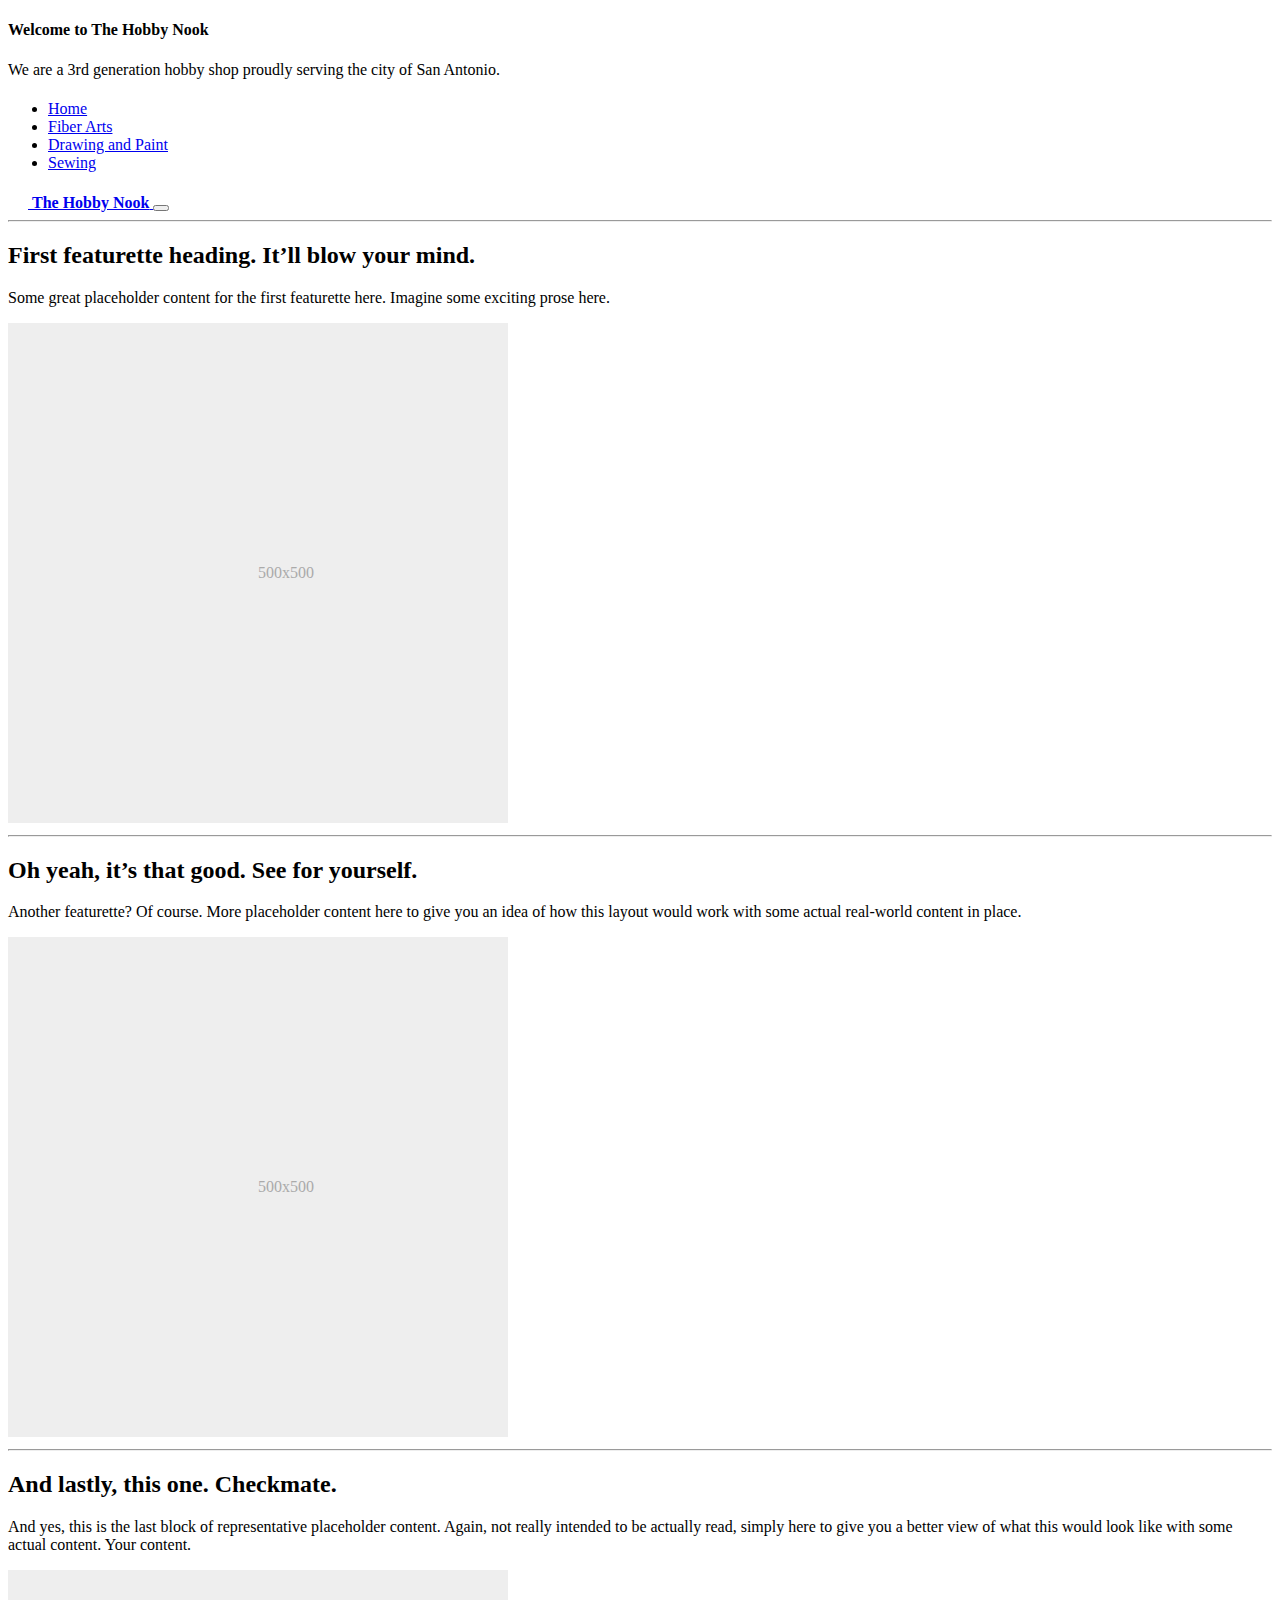
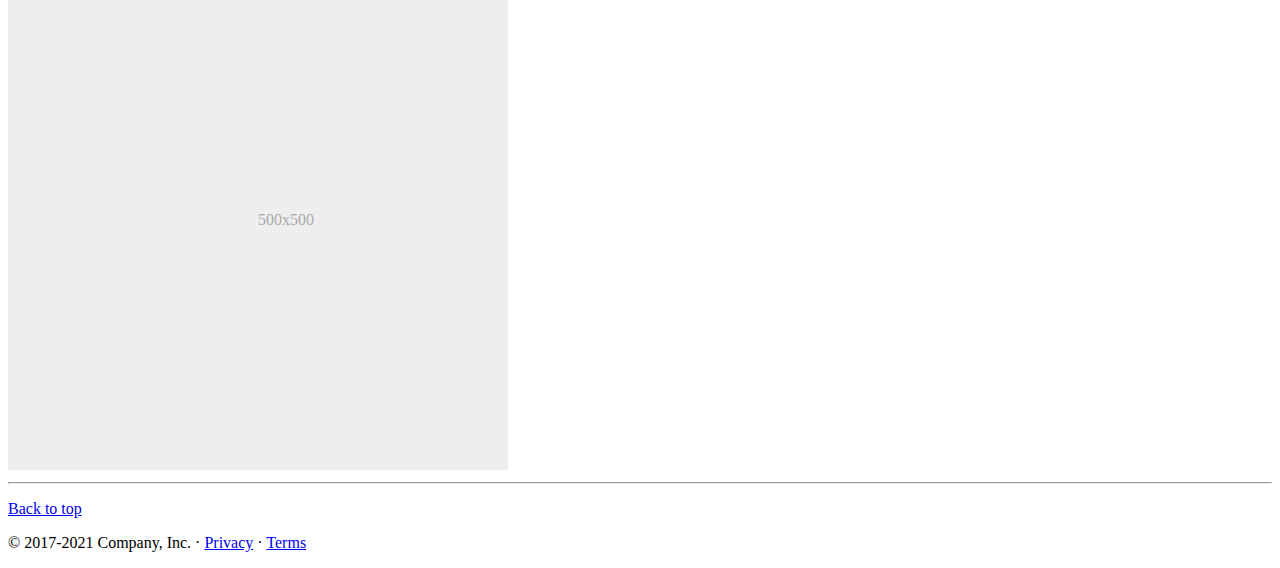
==== drawing.html @ 64a1fa50 "original design" ====
<!DOCTYPE html>
<html>
    <head>
        <meta charset="utf-8">
        <meta name="viewport" content="width=device-width, initial-scale=1, shrink-to-fit=no">
        <meta http-equiv="x-ua-compatible" content="ie=edge">
        <title>The Hobby Nook | Drawing & Paint</title>
        <link rel="stylesheet" href="https://cdn.jsdelivr.net/npm/bootstrap@4.6.0/dist/css/bootstrap.min.css" integrity="sha384-B0vP5xmATw1+K9KRQjQERJvTumQW0nPEzvF6L/Z6nronJ3oUOFUFpCjEUQouq2+l" crossorigin="anonymous">
        <link href="./css/index.css">
    </head>
    <body>
        <header>
            <div class="collapse bg-dark" id="navbarHeader">
              <div class="container">
                <div class="row">
                  <div class="col-sm-8 col-md-7 py-4">
                    <h4 class="text-white">Welcome to The Hobby Nook</h4>
                    <p class="text-muted">We are a 3rd generation hobby shop proudly serving the city of San Antonio.</p>
                  </div>
                  <div class="col-sm-4 offset-md-1 py-4">
                    <h4 class="text-white"></h4>
                    <ul class="list-unstyled">
                      <li><a href="index.html" class="text-white">Home</a></li>
                      <li><a href="fiber.html" class="text-white">Fiber Arts</a></li>
                      <li><a href="drawing.html" class="text-white">Drawing and Paint</a></li>
                      <li><a href="sewing.html" class="text-white">Sewing</a></li>
                    </ul>
                  </div>
                </div>
              </div>
            </div>
            <div class="navbar navbar-dark bg-dark shadow-sm">
              <div class="container d-flex justify-content-between">
                <a href="#" class="navbar-brand d-flex align-items-center">
                  <svg xmlns="http://www.w3.org/2000/svg" width="20" height="20" fill="none" stroke="currentColor" stroke-linecap="round" stroke-linejoin="round" stroke-width="2" aria-hidden="true" class="mr-2" viewBox="0 0 24 24" focusable="false"></svg>
                  <strong>The Hobby Nook</strong>
                </a>
                <button class="navbar-toggler" type="button" data-toggle="collapse" data-target="#navbarHeader" aria-controls="navbarHeader" aria-expanded="false" aria-label="Toggle navigation">
                  <span class="navbar-toggler-icon"></span>
                </button>
              </div>
            </div>
          </header>
        <hr class="featurette-divider">
          
              <div class="row featurette">
                <div class="col-md-7">
                  <h2 class="featurette-heading">First featurette heading. <span class="text-muted">It’ll blow your mind.</span></h2>
                  <p class="lead">Some great placeholder content for the first featurette here. Imagine some exciting prose here.</p>
                </div>
                <div class="col-md-5">
                  <svg class="bd-placeholder-img bd-placeholder-img-lg featurette-image img-fluid mx-auto" width="500" height="500" xmlns="http://www.w3.org/2000/svg" role="img" aria-label="Placeholder: 500x500" preserveAspectRatio="xMidYMid slice" focusable="false"><title>Placeholder</title><rect width="100%" height="100%" fill="#eee"/><text x="50%" y="50%" fill="#aaa" dy=".3em">500x500</text></svg>
          
                </div>
              </div>
          
              <hr class="featurette-divider">
          
              <div class="row featurette">
                <div class="col-md-7 order-md-2">
                  <h2 class="featurette-heading">Oh yeah, it’s that good. <span class="text-muted">See for yourself.</span></h2>
                  <p class="lead">Another featurette? Of course. More placeholder content here to give you an idea of how this layout would work with some actual real-world content in place.</p>
                </div>
                <div class="col-md-5 order-md-1">
                  <svg class="bd-placeholder-img bd-placeholder-img-lg featurette-image img-fluid mx-auto" width="500" height="500" xmlns="http://www.w3.org/2000/svg" role="img" aria-label="Placeholder: 500x500" preserveAspectRatio="xMidYMid slice" focusable="false"><title>Placeholder</title><rect width="100%" height="100%" fill="#eee"/><text x="50%" y="50%" fill="#aaa" dy=".3em">500x500</text></svg>
          
                </div>
              </div>
          
              <hr class="featurette-divider">
          
              <div class="row featurette">
                <div class="col-md-7">
                  <h2 class="featurette-heading">And lastly, this one. <span class="text-muted">Checkmate.</span></h2>
                  <p class="lead">And yes, this is the last block of representative placeholder content. Again, not really intended to be actually read, simply here to give you a better view of what this would look like with some actual content. Your content.</p>
                </div>
                <div class="col-md-5">
                  <svg class="bd-placeholder-img bd-placeholder-img-lg featurette-image img-fluid mx-auto" width="500" height="500" xmlns="http://www.w3.org/2000/svg" role="img" aria-label="Placeholder: 500x500" preserveAspectRatio="xMidYMid slice" focusable="false"><title>Placeholder</title><rect width="100%" height="100%" fill="#eee"/><text x="50%" y="50%" fill="#aaa" dy=".3em">500x500</text></svg>
          
                </div>
              </div>
          
              <hr class="featurette-divider">
          
              <!-- /END THE FEATURETTES -->
          <footer class="container">
            <p class="float-right"><a href="#">Back to top</a></p>
            <p>&copy; 2017-2021 Company, Inc. &middot; <a href="#">Privacy</a> &middot; <a href="#">Terms</a></p>
          </footer>
    </body>
    <script src="https://code.jquery.com/jquery-3.5.1.slim.min.js" integrity="sha384-DfXdz2htPH0lsSSs5nCTpuj/zy4C+OGpamoFVy38MVBnE+IbbVYUew+OrCXaRkfj" crossorigin="anonymous"></script>
    <script src="https://cdn.jsdelivr.net/npm/bootstrap@4.6.0/dist/js/bootstrap.bundle.min.js" integrity="sha384-Piv4xVNRyMGpqkS2by6br4gNJ7DXjqk09RmUpJ8jgGtD7zP9yug3goQfGII0yAns" crossorigin="anonymous"></script>
    <script src="https://code.jquery.com/jquery-3.5.1.slim.min.js" integrity="sha384-DfXdz2htPH0lsSSs5nCTpuj/zy4C+OGpamoFVy38MVBnE+IbbVYUew+OrCXaRkfj" crossorigin="anonymous"></script>
    <script src="https://cdn.jsdelivr.net/npm/popper.js@1.16.1/dist/umd/popper.min.js" integrity="sha384-9/reFTGAW83EW2RDu2S0VKaIzap3H66lZH81PoYlFhbGU+6BZp6G7niu735Sk7lN" crossorigin="anonymous"></script>
    <script src="https://cdn.jsdelivr.net/npm/bootstrap@4.6.0/dist/js/bootstrap.min.js" integrity="sha384-+YQ4JLhjyBLPDQt//I+STsc9iw4uQqACwlvpslubQzn4u2UU2UFM80nGisd026JF" crossorigin="anonymous"></script>
</html>
---- css/index.css ----
.jumbotron {
    padding-top: 3rem;
    padding-bottom: 3rem;
    margin-bottom: 0;
    background-color: #fff;
  }
  @media (min-width: 768px) {
    .jumbotron {
      padding-top: 6rem;
      padding-bottom: 6rem;
    }
  }
  
  .jumbotron p:last-child {
    margin-bottom: 0;
  }
  
  .jumbotron h1 {
    font-weight: 300;
  }
  
  .jumbotron .container {
    max-width: 40rem;
  }
  
  footer {
    padding-top: 3rem;
    padding-bottom: 3rem;
  }
  
  footer p {
    margin-bottom: .25rem;
  }
  .bd-placeholder-img {
    font-size: 1.125rem;
    text-anchor: middle;
    -webkit-user-select: none;
    -moz-user-select: none;
    -ms-user-select: none;
    user-select: none;
  }

  @media (min-width: 768px) {
    .bd-placeholder-img-lg {
      font-size: 3.5rem;
    }
  }
  /* GLOBAL STYLES
-------------------------------------------------- */
/* Padding below the footer and lighter body text */

body {
    padding-top: 3rem;
    padding-bottom: 3rem;
    color: #5a5a5a;
  }
  
  
  /* CUSTOMIZE THE CAROUSEL
  -------------------------------------------------- */
  
  /* Carousel base class */
  .carousel {
    margin-bottom: 4rem;
  }
  /* Since positioning the image, we need to help out the caption */
  .carousel-caption {
    bottom: 3rem;
    z-index: 10;
  }
  
  /* Declare heights because of positioning of img element */
  .carousel-item {
    height: 32rem;
  }
  .carousel-item > img {
    position: absolute;
    top: 0;
    left: 0;
    min-width: 100%;
    height: 32rem;
  }
  
  
  /* MARKETING CONTENT
  -------------------------------------------------- */
  
  /* Center align the text within the three columns below the carousel */
  .marketing .col-lg-4 {
    margin-bottom: 1.5rem;
    text-align: center;
  }
  .marketing h2 {
    font-weight: 400;
  }
  .marketing .col-lg-4 p {
    margin-right: .75rem;
    margin-left: .75rem;
  }
  .bd-placeholder-img rounded-circle {
    margin-top: 100px;
  }
  
  /* Featurettes
  ------------------------- */
  
  .featurette-divider {
    margin: 5rem 0; /* Space out the Bootstrap <hr> more */
  }
  
  /* Thin out the marketing headings */
  .featurette-heading {
    font-weight: 300;
    line-height: 1;
    letter-spacing: -.05rem;
  }
  
  
  /* RESPONSIVE CSS
  -------------------------------------------------- */
  
  @media (min-width: 40em) {
    /* Bump up size of carousel content */
    .carousel-caption p {
      margin-bottom: 1.25rem;
      font-size: 1.25rem;
      line-height: 1.4;
    }
  
    .featurette-heading {
      font-size: 50px;
    }
  }
  
  @media (min-width: 62em) {
    .featurette-heading {
      margin-top: 7rem;
    }
  }
  .container {
    max-width: 960px;
  }
  
  /*
   * Custom translucent site header
   */
  
  .site-header {
    background-color: rgba(0, 0, 0, .85);
    -webkit-backdrop-filter: saturate(180%) blur(20px);
    backdrop-filter: saturate(180%) blur(20px);
  }
  .site-header a {
    color: #999;
    transition: ease-in-out color .15s;
  }
  .site-header a:hover {
    color: #fff;
    text-decoration: none;
  }
  
  /*
   * Dummy devices (replace them with your own or something else entirely!)
   */
  
  .product-device {
    position: absolute;
    right: 10%;
    bottom: -30%;
    width: 300px;
    height: 540px;
    background-color: #333;
    border-radius: 21px;
    -webkit-transform: rotate(30deg);
    transform: rotate(30deg);
  }
  
  .product-device::before {
    position: absolute;
    top: 10%;
    right: 10px;
    bottom: 10%;
    left: 10px;
    content: "";
    background-color: rgba(255, 255, 255, .1);
    border-radius: 5px;
  }
  
  .product-device-2 {
    top: -25%;
    right: auto;
    bottom: 0;
    left: 5%;
    background-color: #e5e5e5;
  }
  
  
  /*
   * Extra utilities
   */
  
  .flex-equal > * {
    -ms-flex: 1;
    flex: 1;
  }
  @media (min-width: 768px) {
    .flex-md-equal > * {
      -ms-flex: 1;
      flex: 1;
    }
  }
  
  .overflow-hidden { overflow: hidden; }
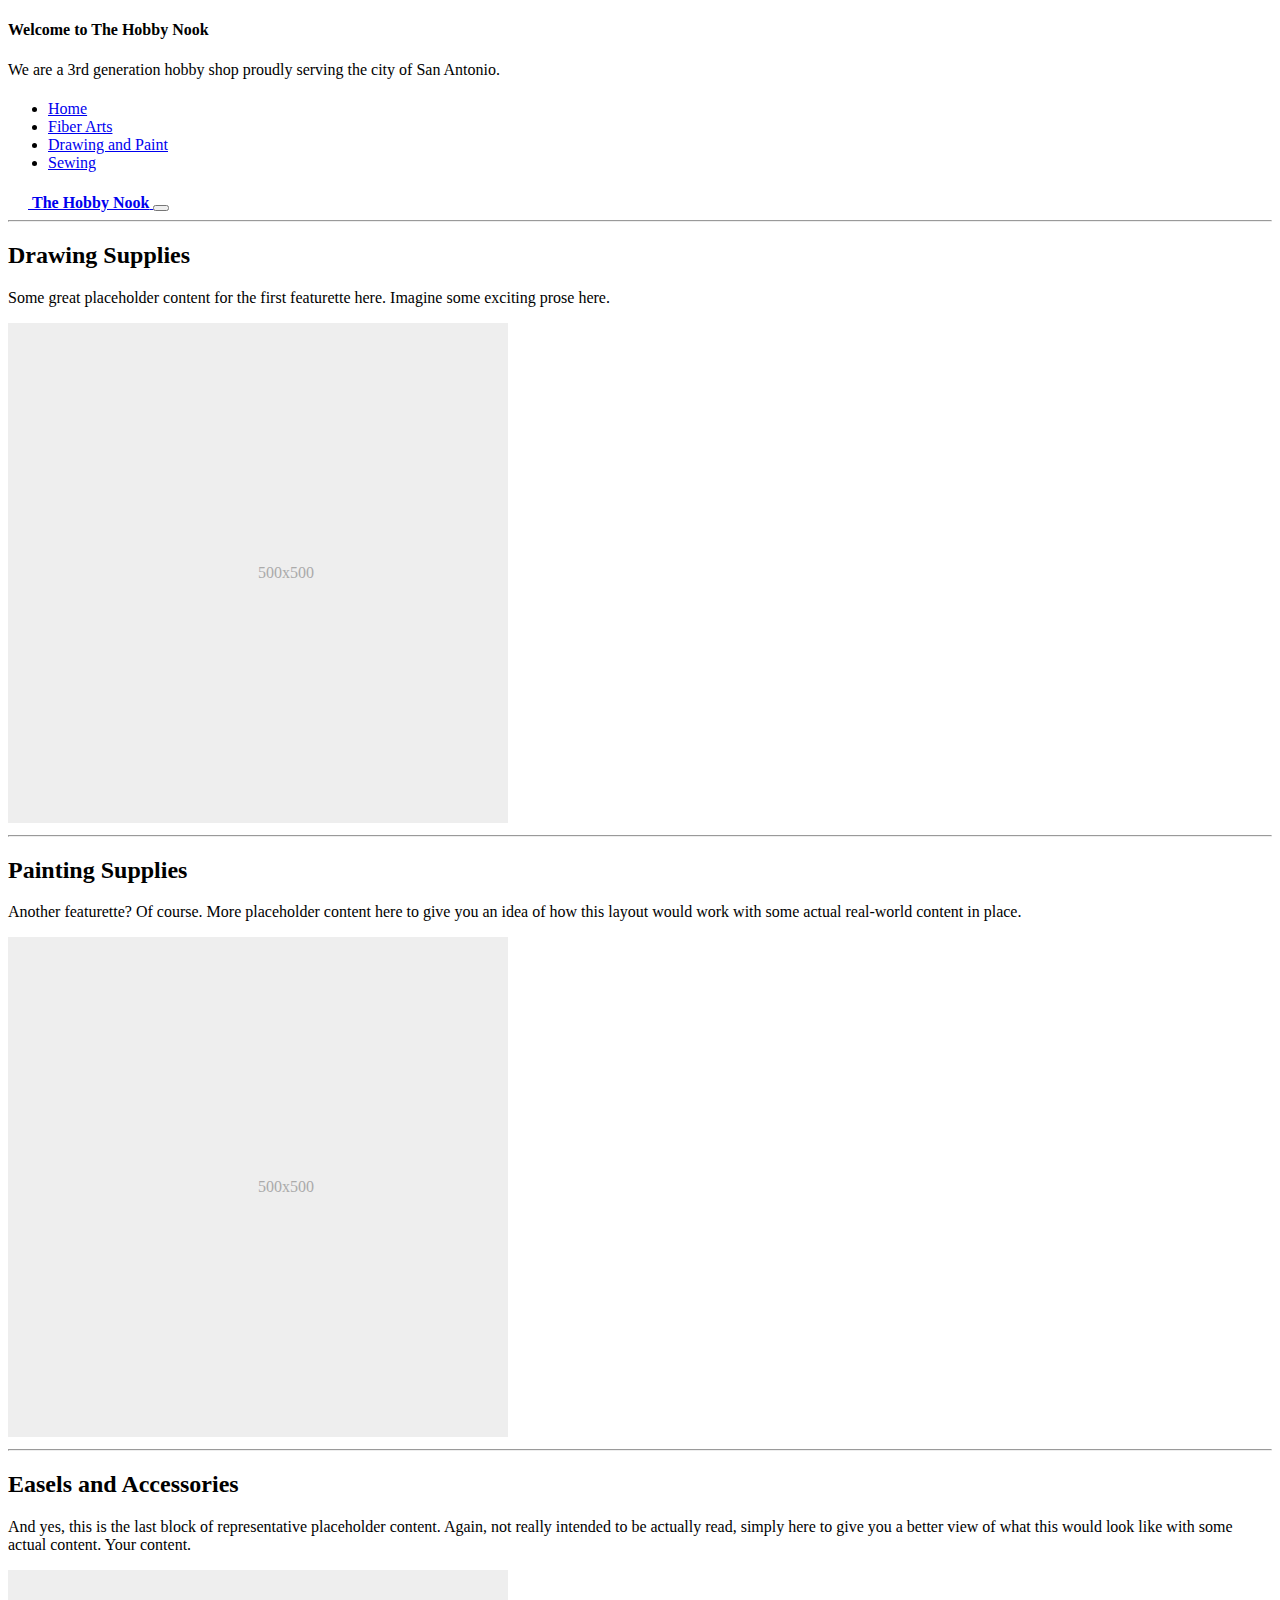
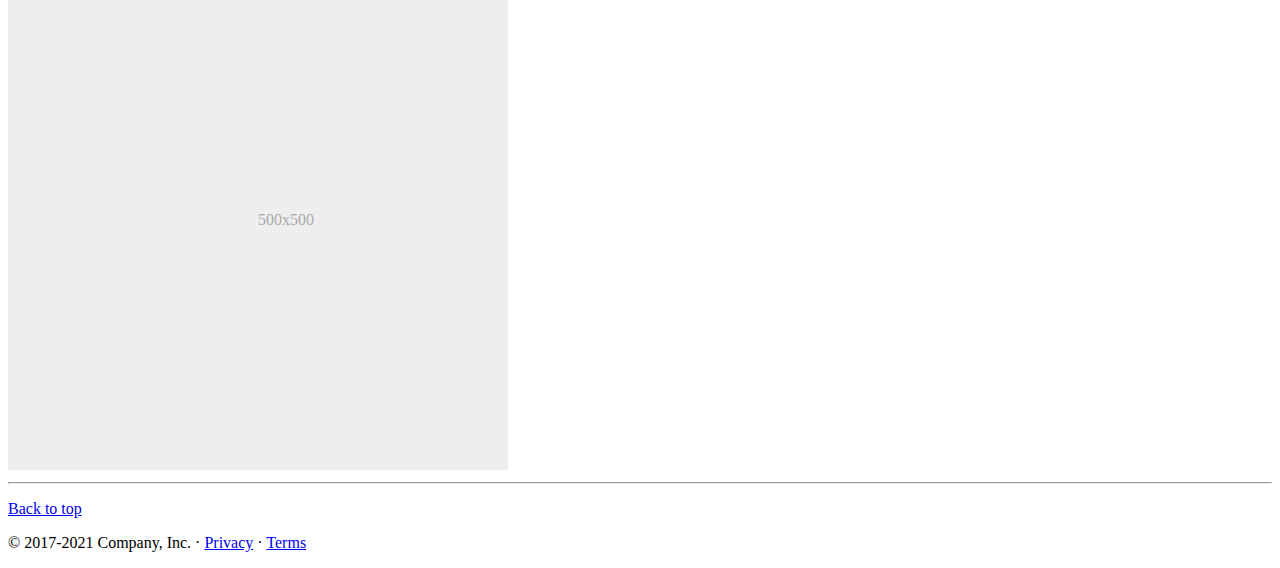
==== commit f09e5a51: "update" ====
--- a/drawing.html
+++ b/drawing.html
@@ -45,7 +45,7 @@
           
               <div class="row featurette">
                 <div class="col-md-7">
-                  <h2 class="featurette-heading">First featurette heading. <span class="text-muted">It’ll blow your mind.</span></h2>
+                  <h2 class="featurette-heading">Drawing Supplies<span class="text-muted"></span></h2>
                   <p class="lead">Some great placeholder content for the first featurette here. Imagine some exciting prose here.</p>
                 </div>
                 <div class="col-md-5">
@@ -58,7 +58,7 @@
           
               <div class="row featurette">
                 <div class="col-md-7 order-md-2">
-                  <h2 class="featurette-heading">Oh yeah, it’s that good. <span class="text-muted">See for yourself.</span></h2>
+                  <h2 class="featurette-heading">Painting Supplies<span class="text-muted"></span></h2>
                   <p class="lead">Another featurette? Of course. More placeholder content here to give you an idea of how this layout would work with some actual real-world content in place.</p>
                 </div>
                 <div class="col-md-5 order-md-1">
@@ -71,7 +71,7 @@
           
               <div class="row featurette">
                 <div class="col-md-7">
-                  <h2 class="featurette-heading">And lastly, this one. <span class="text-muted">Checkmate.</span></h2>
+                  <h2 class="featurette-heading">Easels and Accessories<span class="text-muted"></span></h2>
                   <p class="lead">And yes, this is the last block of representative placeholder content. Again, not really intended to be actually read, simply here to give you a better view of what this would look like with some actual content. Your content.</p>
                 </div>
                 <div class="col-md-5">
--- a/css/index.css
+++ b/css/index.css
@@ -89,6 +89,7 @@
   .marketing .col-lg-4 {
     margin-bottom: 1.5rem;
     text-align: center;
+    margin-top: 32rem;
   }
   .marketing h2 {
     font-weight: 400;
@@ -97,7 +98,7 @@
     margin-right: .75rem;
     margin-left: .75rem;
   }
-  .bd-placeholder-img rounded-circle {
+  .market {
     margin-top: 100px;
   }
   
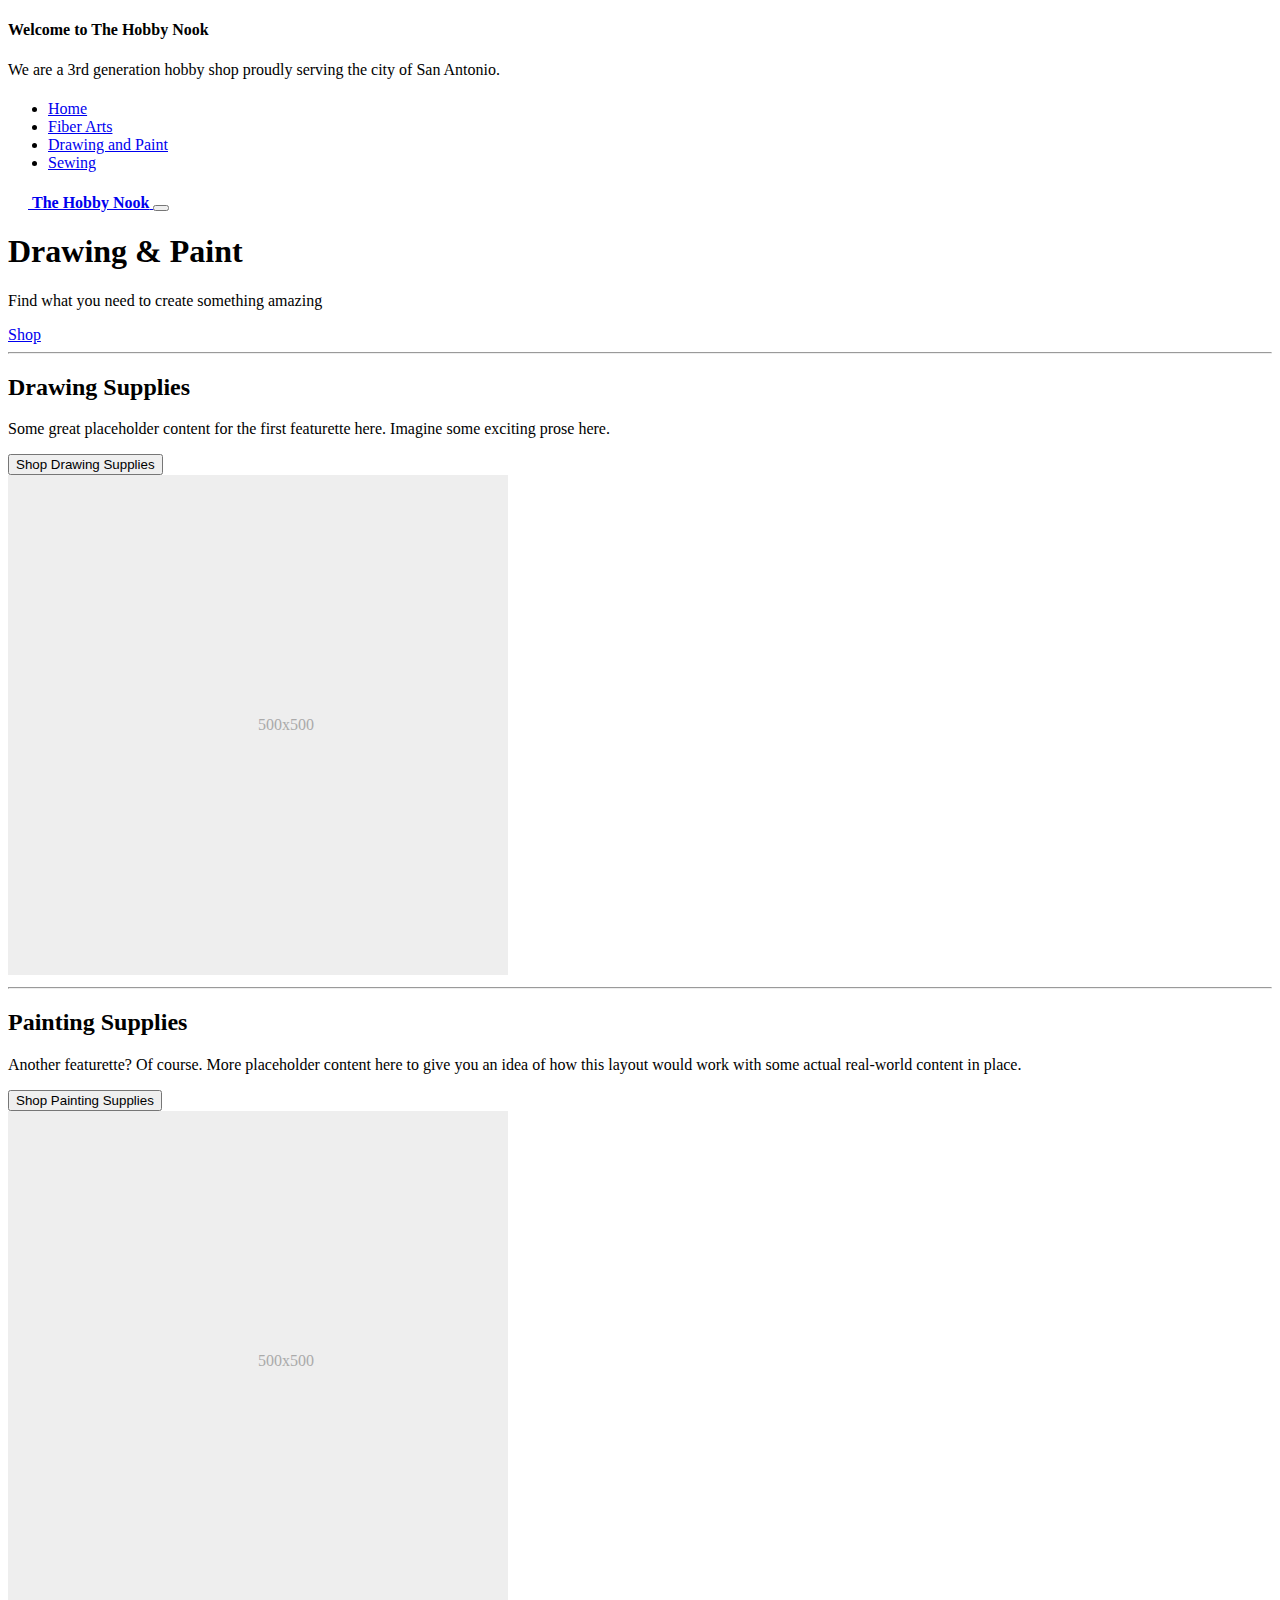
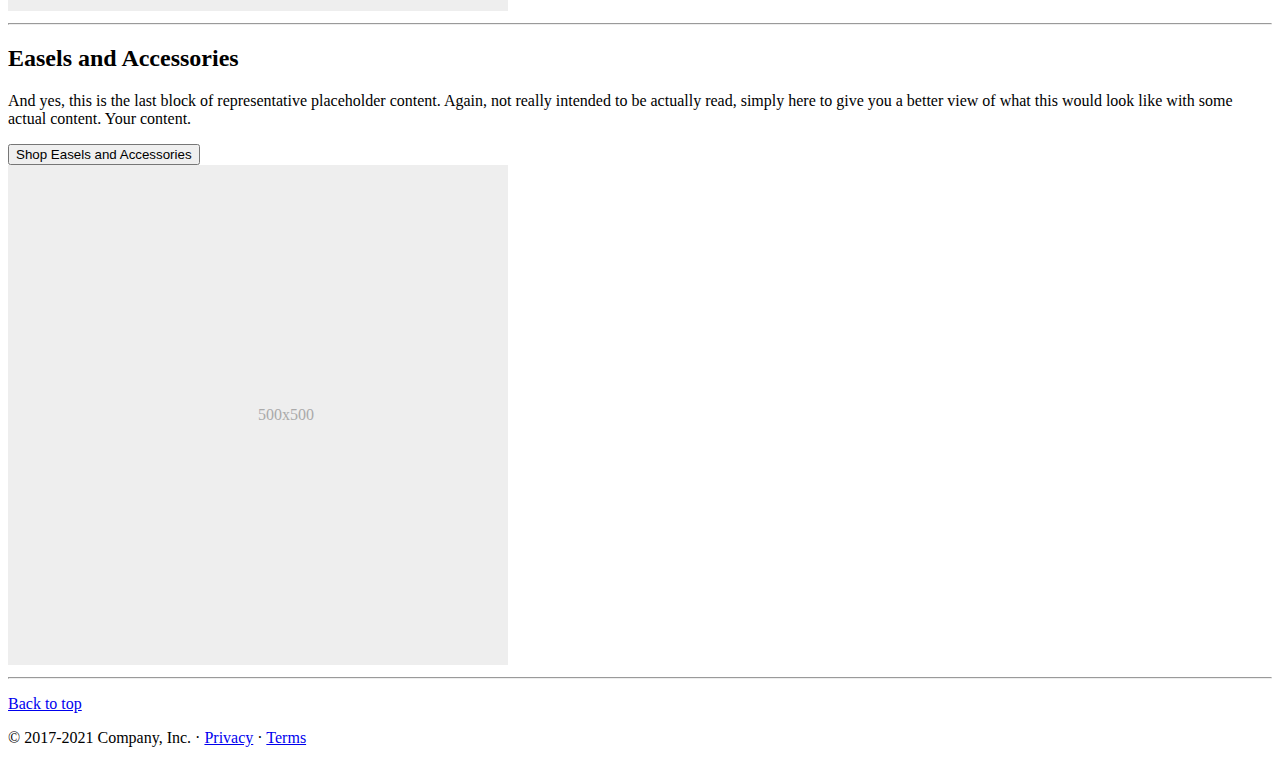
==== commit 5adb803c: "iterations to dev" ====
--- a/drawing.html
+++ b/drawing.html
@@ -7,6 +7,26 @@
         <title>The Hobby Nook | Drawing & Paint</title>
         <link rel="stylesheet" href="https://cdn.jsdelivr.net/npm/bootstrap@4.6.0/dist/css/bootstrap.min.css" integrity="sha384-B0vP5xmATw1+K9KRQjQERJvTumQW0nPEzvF6L/Z6nronJ3oUOFUFpCjEUQouq2+l" crossorigin="anonymous">
         <link href="./css/index.css">
+        <!-- Global site tag (gtag.js) - Google Analytics -->
+        <script async src="https://www.googletagmanager.com/gtag/js?id=G-QE310TGZPD"></script>
+        <script>
+          window.dataLayer = window.dataLayer || [];
+          function gtag(){dataLayer.push(arguments);}
+          gtag('js', new Date());
+
+          gtag('config', 'G-QE310TGZPD');
+        </script>
+        <!-- Hotjar Tracking Code for https://jenniferruth1.github.io/UX_UI_HW_21/ -->
+        <script>
+          (function(h,o,t,j,a,r){
+          h.hj=h.hj||function(){(h.hj.q=h.hj.q||[]).push(arguments)};
+          h._hjSettings={hjid:2648417,hjsv:6};
+          a=o.getElementsByTagName('head')[0];
+          r=o.createElement('script');r.async=1;
+          r.src=t+h._hjSettings.hjid+j+h._hjSettings.hjsv;
+          a.appendChild(r);
+        })(window,document,'https://static.hotjar.com/c/hotjar-','.js?sv=');
+        </script>
     </head>
     <body>
         <header>
@@ -15,7 +35,7 @@
                 <div class="row">
                   <div class="col-sm-8 col-md-7 py-4">
                     <h4 class="text-white">Welcome to The Hobby Nook</h4>
-                    <p class="text-muted">We are a 3rd generation hobby shop proudly serving the city of San Antonio.</p>
+                    <p class="text-white">We are a 3rd generation hobby shop proudly serving the city of San Antonio.</p>
                   </div>
                   <div class="col-sm-4 offset-md-1 py-4">
                     <h4 class="text-white"></h4>
@@ -41,12 +61,20 @@
               </div>
             </div>
           </header>
+          <div class="jumbotron p-4 p-md-5 text-white rounded bg-dark">
+            <div class="col-md-6 px-0">
+              <h1 class="display-4 font">Drawing & Paint</h1>
+              <p class="lead my-3">Find what you need to create something amazing</p>
+              <a href="#" class="btn btn-primary my-2">Shop</a>
+            </div>
+          </div>
         <hr class="featurette-divider">
           
               <div class="row featurette">
                 <div class="col-md-7">
                   <h2 class="featurette-heading">Drawing Supplies<span class="text-muted"></span></h2>
                   <p class="lead">Some great placeholder content for the first featurette here. Imagine some exciting prose here.</p>
+                  <button type="button" class="btn btn-sm btn-outline-secondary">Shop Drawing Supplies</button>
                 </div>
                 <div class="col-md-5">
                   <svg class="bd-placeholder-img bd-placeholder-img-lg featurette-image img-fluid mx-auto" width="500" height="500" xmlns="http://www.w3.org/2000/svg" role="img" aria-label="Placeholder: 500x500" preserveAspectRatio="xMidYMid slice" focusable="false"><title>Placeholder</title><rect width="100%" height="100%" fill="#eee"/><text x="50%" y="50%" fill="#aaa" dy=".3em">500x500</text></svg>
@@ -60,6 +88,7 @@
                 <div class="col-md-7 order-md-2">
                   <h2 class="featurette-heading">Painting Supplies<span class="text-muted"></span></h2>
                   <p class="lead">Another featurette? Of course. More placeholder content here to give you an idea of how this layout would work with some actual real-world content in place.</p>
+                  <button type="button" class="btn btn-sm btn-outline-secondary">Shop Painting Supplies</button>
                 </div>
                 <div class="col-md-5 order-md-1">
                   <svg class="bd-placeholder-img bd-placeholder-img-lg featurette-image img-fluid mx-auto" width="500" height="500" xmlns="http://www.w3.org/2000/svg" role="img" aria-label="Placeholder: 500x500" preserveAspectRatio="xMidYMid slice" focusable="false"><title>Placeholder</title><rect width="100%" height="100%" fill="#eee"/><text x="50%" y="50%" fill="#aaa" dy=".3em">500x500</text></svg>
@@ -73,6 +102,7 @@
                 <div class="col-md-7">
                   <h2 class="featurette-heading">Easels and Accessories<span class="text-muted"></span></h2>
                   <p class="lead">And yes, this is the last block of representative placeholder content. Again, not really intended to be actually read, simply here to give you a better view of what this would look like with some actual content. Your content.</p>
+                  <button type="button" class="btn btn-sm btn-outline-secondary">Shop Easels and Accessories</button>
                 </div>
                 <div class="col-md-5">
                   <svg class="bd-placeholder-img bd-placeholder-img-lg featurette-image img-fluid mx-auto" width="500" height="500" xmlns="http://www.w3.org/2000/svg" role="img" aria-label="Placeholder: 500x500" preserveAspectRatio="xMidYMid slice" focusable="false"><title>Placeholder</title><rect width="100%" height="100%" fill="#eee"/><text x="50%" y="50%" fill="#aaa" dy=".3em">500x500</text></svg>
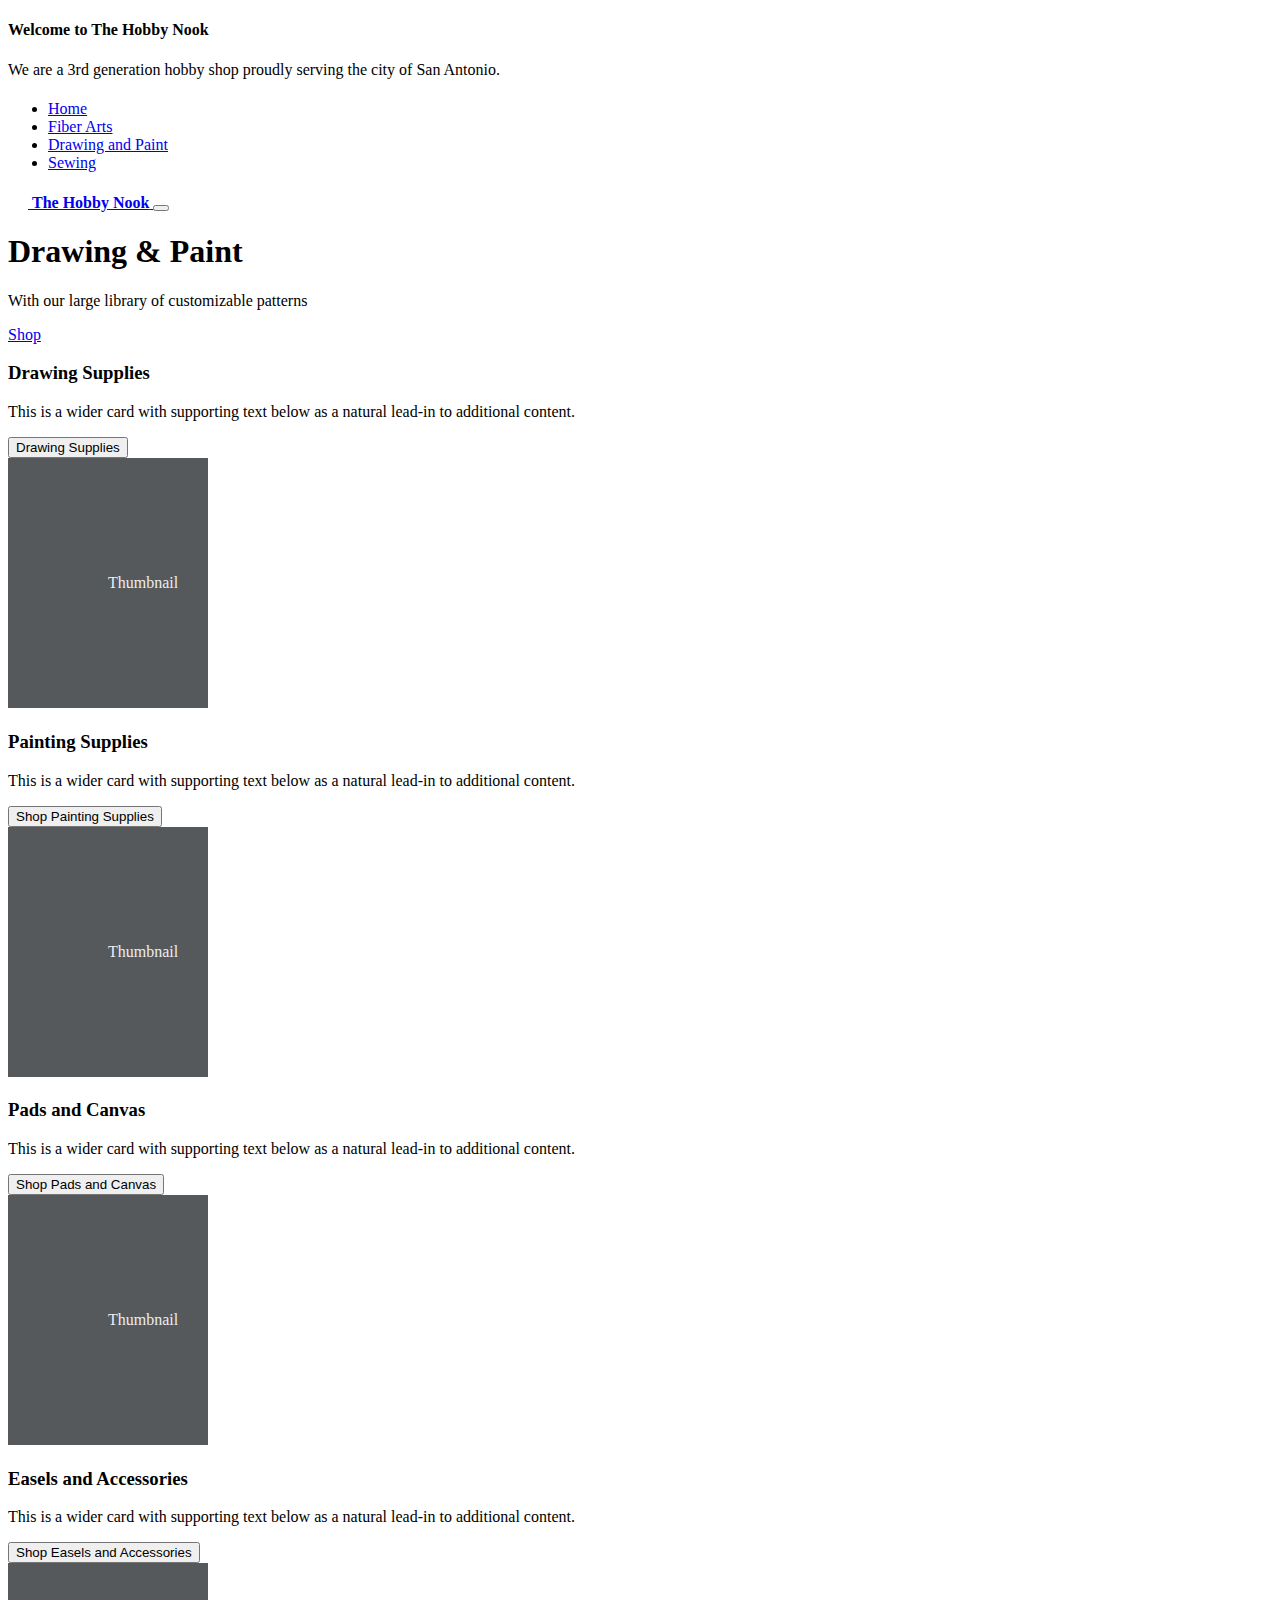
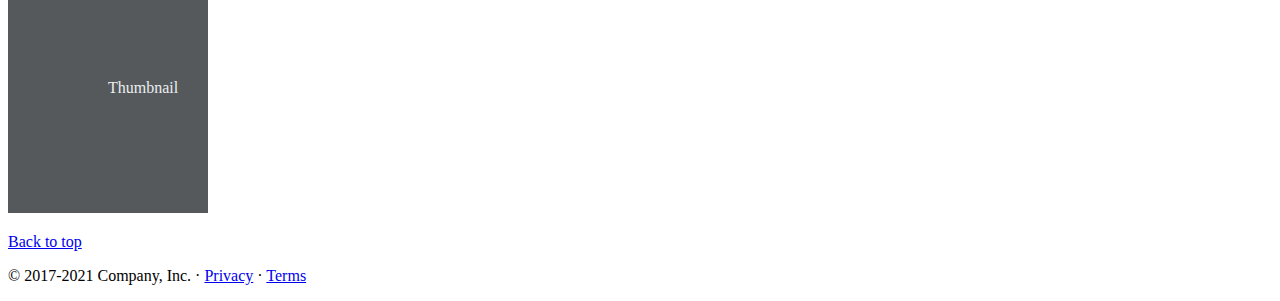
==== commit 760df554: "QA iterations" ====
--- a/drawing.html
+++ b/drawing.html
@@ -52,7 +52,7 @@
             <div class="navbar navbar-dark bg-dark shadow-sm">
               <div class="container d-flex justify-content-between">
                 <a href="#" class="navbar-brand d-flex align-items-center">
-                  <svg xmlns="http://www.w3.org/2000/svg" width="20" height="20" fill="none" stroke="currentColor" stroke-linecap="round" stroke-linejoin="round" stroke-width="2" aria-hidden="true" class="mr-2" viewBox="0 0 24 24" focusable="false"></svg>
+                  <svg xmlns="http://www.w3.org/2000/svg" width="20" height="20" fill="none" stroke="currentColor" stroke-linecap="round" stroke-linejoin="round" stroke-width="2" aria-hidden="true" class="mr-2" viewbox="0 0 24 24" focusable="false"></svg>
                   <strong>The Hobby Nook</strong>
                 </a>
                 <button class="navbar-toggler" type="button" data-toggle="collapse" data-target="#navbarHeader" aria-controls="navbarHeader" aria-expanded="false" aria-label="Toggle navigation">
@@ -64,55 +64,73 @@
           <div class="jumbotron p-4 p-md-5 text-white rounded bg-dark">
             <div class="col-md-6 px-0">
               <h1 class="display-4 font">Drawing & Paint</h1>
-              <p class="lead my-3">Find what you need to create something amazing</p>
+              <p class="lead my-3">With our large library of customizable patterns</p>
               <a href="#" class="btn btn-primary my-2">Shop</a>
             </div>
           </div>
-        <hr class="featurette-divider">
-          
-              <div class="row featurette">
-                <div class="col-md-7">
-                  <h2 class="featurette-heading">Drawing Supplies<span class="text-muted"></span></h2>
-                  <p class="lead">Some great placeholder content for the first featurette here. Imagine some exciting prose here.</p>
-                  <button type="button" class="btn btn-sm btn-outline-secondary">Shop Drawing Supplies</button>
+          <div class="row mb-2">
+            <div class="col-md-6">
+              <div class="row no-gutters border rounded overflow-hidden flex-md-row mb-4 shadow-sm h-md-250 position-relative">
+                <div class="col p-4 d-flex flex-column position-static">
+                  <strong class="d-inline-block mb-2 text-primary"></strong>
+                  <h3 class="mb-0">Drawing Supplies</h3>
+                  <div class="mb-1 text-muted"></div>
+                  <p class="card-text mb-auto">This is a wider card with supporting text below as a natural lead-in to additional content.</p>
+                  <button type="button" class="btn btn-sm btn-outline-secondary">Drawing Supplies</button>
                 </div>
-                <div class="col-md-5">
-                  <svg class="bd-placeholder-img bd-placeholder-img-lg featurette-image img-fluid mx-auto" width="500" height="500" xmlns="http://www.w3.org/2000/svg" role="img" aria-label="Placeholder: 500x500" preserveAspectRatio="xMidYMid slice" focusable="false"><title>Placeholder</title><rect width="100%" height="100%" fill="#eee"/><text x="50%" y="50%" fill="#aaa" dy=".3em">500x500</text></svg>
-          
+                <div class="col-auto d-none d-lg-block">
+                  <svg class="bd-placeholder-img" width="200" height="250" xmlns="http://www.w3.org/2000/svg" role="img" aria-label="Placeholder: Thumbnail" preserveaspectratio="xMidYMid slice" focusable="false"><title>Placeholder</title><rect width="100%" height="100%" fill="#55595c"/><text x="50%" y="50%" fill="#eceeef" dy=".3em">Thumbnail</text></svg>
+        
                 </div>
               </div>
-          
-              <hr class="featurette-divider">
-          
-              <div class="row featurette">
-                <div class="col-md-7 order-md-2">
-                  <h2 class="featurette-heading">Painting Supplies<span class="text-muted"></span></h2>
-                  <p class="lead">Another featurette? Of course. More placeholder content here to give you an idea of how this layout would work with some actual real-world content in place.</p>
+            </div>
+            <div class="col-md-6">
+              <div class="row no-gutters border rounded overflow-hidden flex-md-row mb-4 shadow-sm h-md-250 position-relative">
+                <div class="col p-4 d-flex flex-column position-static">
+                  <strong class="d-inline-block mb-2 text-success"></strong>
+                  <h3 class="mb-0">Painting Supplies</h3>
+                  <div class="mb-1 text-muted"></div>
+                  <p class="mb-auto">This is a wider card with supporting text below as a natural lead-in to additional content.</p>
                   <button type="button" class="btn btn-sm btn-outline-secondary">Shop Painting Supplies</button>
                 </div>
-                <div class="col-md-5 order-md-1">
-                  <svg class="bd-placeholder-img bd-placeholder-img-lg featurette-image img-fluid mx-auto" width="500" height="500" xmlns="http://www.w3.org/2000/svg" role="img" aria-label="Placeholder: 500x500" preserveAspectRatio="xMidYMid slice" focusable="false"><title>Placeholder</title><rect width="100%" height="100%" fill="#eee"/><text x="50%" y="50%" fill="#aaa" dy=".3em">500x500</text></svg>
-          
+                <div class="col-auto d-none d-lg-block">
+                  <svg class="bd-placeholder-img" width="200" height="250" xmlns="http://www.w3.org/2000/svg" role="img" aria-label="Placeholder: Thumbnail" preserveaspectratio="xMidYMid slice" focusable="false"><title>Placeholder</title><rect width="100%" height="100%" fill="#55595c"/><text x="50%" y="50%" fill="#eceeef" dy=".3em">Thumbnail</text></svg>
+        
                 </div>
               </div>
-          
-              <hr class="featurette-divider">
-          
-              <div class="row featurette">
-                <div class="col-md-7">
-                  <h2 class="featurette-heading">Easels and Accessories<span class="text-muted"></span></h2>
-                  <p class="lead">And yes, this is the last block of representative placeholder content. Again, not really intended to be actually read, simply here to give you a better view of what this would look like with some actual content. Your content.</p>
+            </div>
+          </div>
+          <div class="row mb-2">
+            <div class="col-md-6">
+              <div class="row no-gutters border rounded overflow-hidden flex-md-row mb-4 shadow-sm h-md-250 position-relative">
+                <div class="col p-4 d-flex flex-column position-static">
+                  <strong class="d-inline-block mb-2 text-primary"></strong>
+                  <h3 class="mb-0">Pads and Canvas</h3>
+                  <div class="mb-1 text-muted"></div>
+                  <p class="card-text mb-auto">This is a wider card with supporting text below as a natural lead-in to additional content.</p>
+                  <button type="button" class="btn btn-sm btn-outline-secondary">Shop Pads and Canvas</button>
+                </div>
+                <div class="col-auto d-none d-lg-block">
+                  <svg class="bd-placeholder-img" width="200" height="250" xmlns="http://www.w3.org/2000/svg" role="img" aria-label="Placeholder: Thumbnail" preserveaspectratio="xMidYMid slice" focusable="false"><title>Placeholder</title><rect width="100%" height="100%" fill="#55595c"/><text x="50%" y="50%" fill="#eceeef" dy=".3em">Thumbnail</text></svg>
+        
+                </div>
+              </div>
+            </div>
+            <div class="col-md-6">
+              <div class="row no-gutters border rounded overflow-hidden flex-md-row mb-4 shadow-sm h-md-250 position-relative">
+                <div class="col p-4 d-flex flex-column position-static">
+                  <strong class="d-inline-block mb-2 text-success"></strong>
+                  <h3 class="mb-0">Easels and Accessories</h3>
+                  <div class="mb-1 text-muted"></div>
+                  <p class="mb-auto">This is a wider card with supporting text below as a natural lead-in to additional content.</p>
                   <button type="button" class="btn btn-sm btn-outline-secondary">Shop Easels and Accessories</button>
                 </div>
-                <div class="col-md-5">
-                  <svg class="bd-placeholder-img bd-placeholder-img-lg featurette-image img-fluid mx-auto" width="500" height="500" xmlns="http://www.w3.org/2000/svg" role="img" aria-label="Placeholder: 500x500" preserveAspectRatio="xMidYMid slice" focusable="false"><title>Placeholder</title><rect width="100%" height="100%" fill="#eee"/><text x="50%" y="50%" fill="#aaa" dy=".3em">500x500</text></svg>
-          
+                <div class="col-auto d-none d-lg-block">
+                  <svg class="bd-placeholder-img" width="200" height="250" xmlns="http://www.w3.org/2000/svg" role="img" aria-label="Placeholder: Thumbnail" preserveaspectratio="xMidYMid slice" focusable="false"><title>Placeholder</title><rect width="100%" height="100%" fill="#55595c"/><text x="50%" y="50%" fill="#eceeef" dy=".3em">Thumbnail</text></svg>
                 </div>
               </div>
-          
-              <hr class="featurette-divider">
-          
-              <!-- /END THE FEATURETTES -->
+            </div>
+          </div>
           <footer class="container">
             <p class="float-right"><a href="#">Back to top</a></p>
             <p>&copy; 2017-2021 Company, Inc. &middot; <a href="#">Privacy</a> &middot; <a href="#">Terms</a></p>
